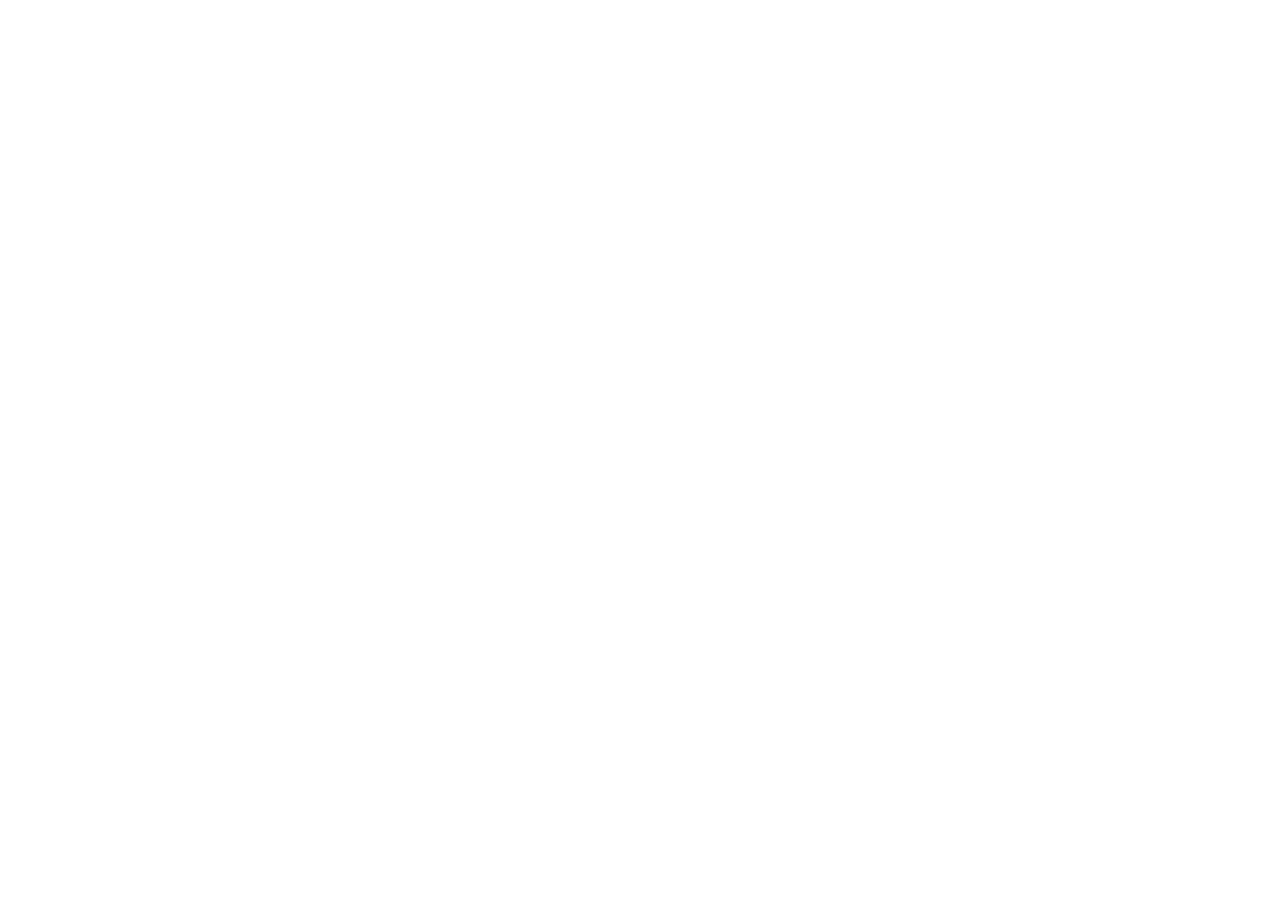
==== index.html @ 891c0942 "init project" ====
<!DOCTYPE html>
<html lang="en">
  <head>
    <meta charset="UTF-8" />
    <meta name="viewport" content="width=device-width, initial-scale=1.0" />
    <title>Document</title>
  </head>
  <body></body>
</html>
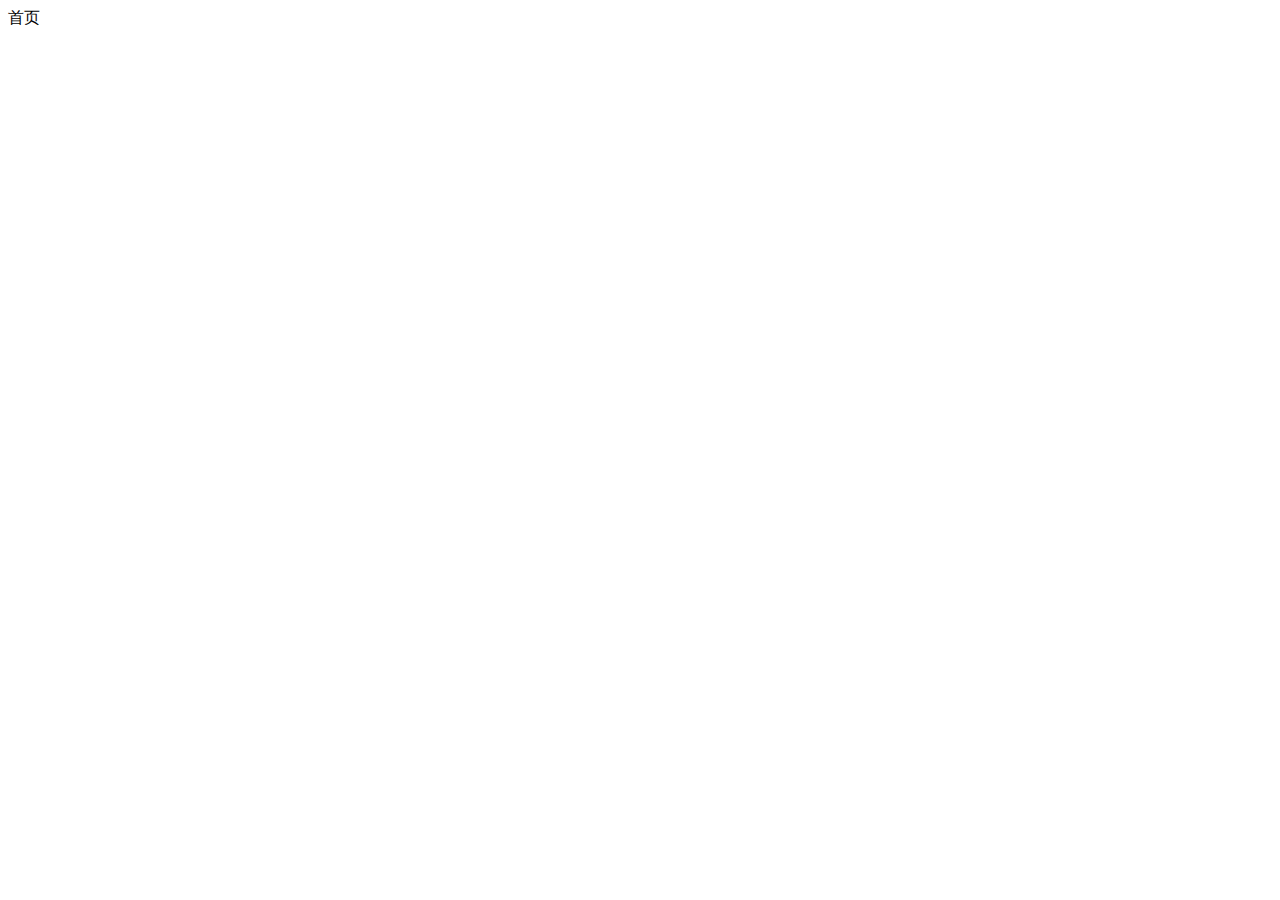
==== commit 72b141e4: "登录注册完成" ====
--- a/index.html
+++ b/index.html
@@ -5,5 +5,7 @@
     <meta name="viewport" content="width=device-width, initial-scale=1.0" />
     <title>Document</title>
   </head>
-  <body></body>
+  <body>
+    首页
+  </body>
 </html>
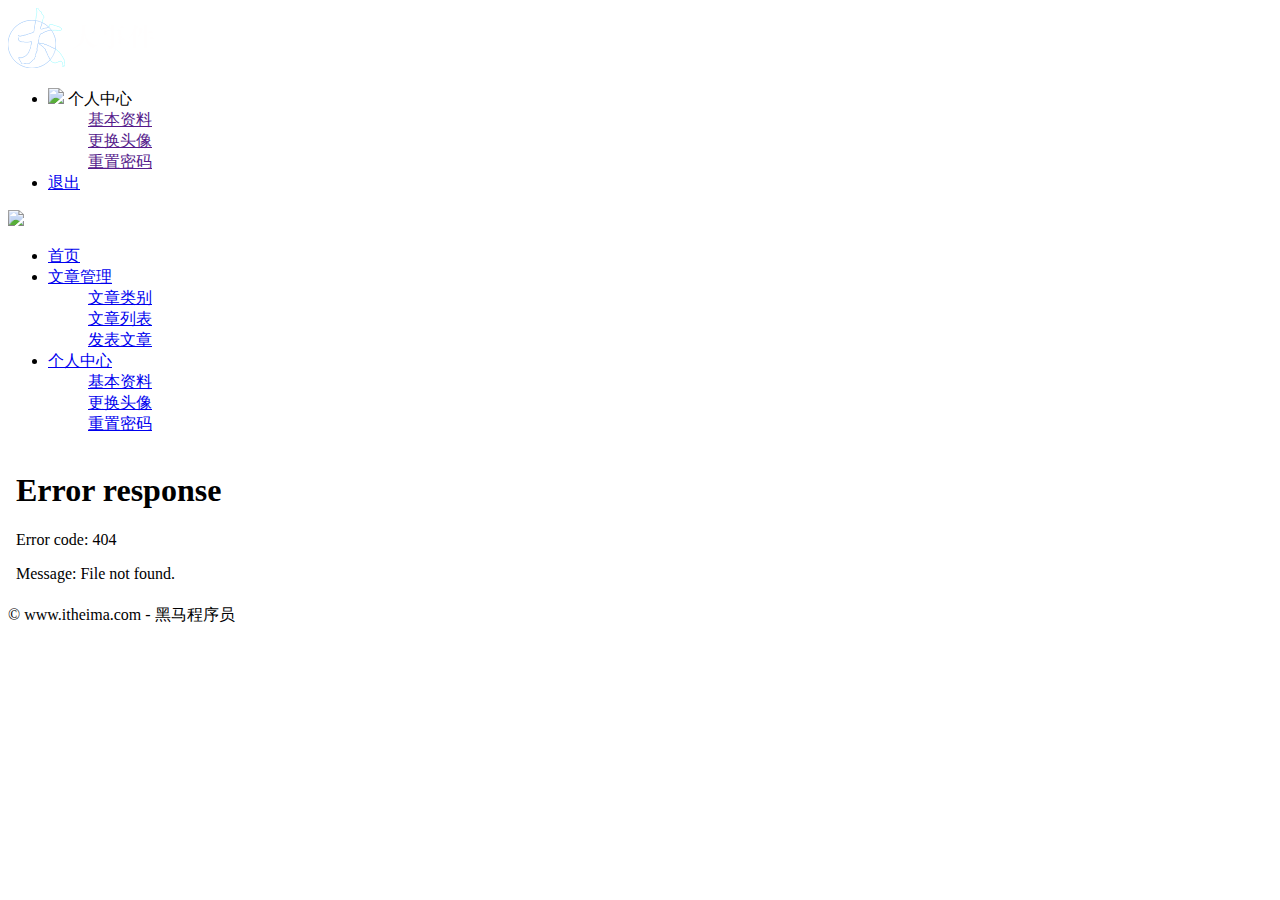
==== commit 9425694b: "完成了主页功能开发" ====
--- a/index.html
+++ b/index.html
@@ -4,8 +4,135 @@
     <meta charset="UTF-8" />
     <meta name="viewport" content="width=device-width, initial-scale=1.0" />
     <title>Document</title>
+    <!-- 引入favicon图标 -->
+    <link
+      rel="shortcut icon"
+      href="/bigThing/favicon.ico"
+      type="image/x-icon"
+    />
+    <!-- 引入layui的css文件 -->
+    <link rel="stylesheet" href="/bigThing/assets/lib/layui/css/layui.css" />
+    <!-- 引入第三方的图标库 -->
+    <link rel="stylesheet" href="/bigThing/assets/fonts/iconfont.css" />
+    <!-- 引入自己定义的css文件 -->
+    <link rel="stylesheet" href="/bigThing/assets/css/index.css" />
   </head>
-  <body>
-    首页
+  <body class="layui-layout-body">
+    <div class="layui-layout layui-layout-admin">
+      <div class="layui-header">
+        <div class="layui-logo">
+          <img src="assets/images/logo.png" alt="" />
+        </div>
+        <ul class="layui-nav layui-layout-right">
+          <li class="layui-nav-item">
+            <div href="javascript:;">
+              <img src="http://t.cn/RCzsdCq" class="layui-nav-img" />
+              <span class="avater"></span>
+              个人中心
+            </div>
+            <dl class="layui-nav-child">
+              <dd><a href="">基本资料</a></dd>
+              <dd><a href="">更换头像</a></dd>
+              <dd><a href="">重置密码</a></dd>
+            </dl>
+          </li>
+          <li class="layui-nav-item">
+            <a href="javascript:;" class="quit"
+              ><span class="iconfont icon-tuichu"></span>退出</a
+            >
+          </li>
+        </ul>
+      </div>
+
+      <div class="layui-side layui-bg-black">
+        <div class="layui-side-scroll">
+          <div class="user-info">
+            <img src="http://t.cn/RCzsdCq" class="layui-nav-img" />
+            <span class="avater"></span>
+            <span class="text-avater"></span>
+          </div>
+          <!-- 左侧导航区域（可配合layui已有的垂直导航） -->
+          <ul
+            class="layui-nav layui-nav-tree"
+            lay-shrink="all"
+            lay-filter="test"
+          >
+            <li class="layui-nav-item layui-this">
+              <a href="/bigThing/home/dashboard.html" target="fm"
+                ><span class="iconfont icon-home"></span>首页</a
+              >
+            </li>
+            <li class="layui-nav-item">
+              <a class="" href="javascript:;"
+                ><span class="iconfont icon-16"></span>文章管理</a
+              >
+              <dl class="layui-nav-child">
+                <dd>
+                  <a href="javascript:;"
+                    ><i class="layui-icon layui-icon-app"></i>文章类别</a
+                  >
+                </dd>
+                <dd>
+                  <a href="javascript:;"
+                    ><i class="layui-icon layui-icon-app"></i>文章列表</a
+                  >
+                </dd>
+                <dd>
+                  <a href="javascript:;"
+                    ><i class="layui-icon layui-icon-app"></i>发表文章</a
+                  >
+                </dd>
+              </dl>
+            </li>
+            <li class="layui-nav-item">
+              <a href="javascript:;"
+                ><span class="iconfont icon-user"></span>个人中心</a
+              >
+              <dl class="layui-nav-child">
+                <dd>
+                  <a href="javascript:;"
+                    ><i class="layui-icon layui-icon-app"></i>基本资料</a
+                  >
+                </dd>
+                <dd>
+                  <a href="javascript:;"
+                    ><i class="layui-icon layui-icon-app"></i>更换头像</a
+                  >
+                </dd>
+                <dd>
+                  <a href="javascript:;"
+                    ><i class="layui-icon layui-icon-app"></i>重置密码</a
+                  >
+                </dd>
+              </dl>
+            </li>
+          </ul>
+        </div>
+      </div>
+
+      <div class="layui-body">
+        <!-- 内容主体区域 -->
+        <iframe
+          name="fm"
+          src="/bigThing/home/dashboard.html"
+          frameborder="0"
+          class="fm"
+        ></iframe>
+      </div>
+
+      <div class="layui-footer">
+        <!-- 底部固定区域 -->
+        © www.itheima.com - 黑马程序员
+      </div>
+    </div>
+
+    <!-- 引入layui的js文件 -->
+    <script src="/bigThing/assets/lib/layui/layui.all.js"></script>
+    <!-- 引入jquery.js文件 -->
+    <script src="/bigThing/assets/lib/jquery.js"></script>
+    <!-- 引入自己定义的basePai.js文件拼接请求路径 -->
+    <script src="/bigThing/assets/js/baseApi.js"></script>
+    <!-- 引入自己定义的index.js文件 -->
+    <script src="/bigThing/assets/js/index.js"></script>
   </body>
 </html>
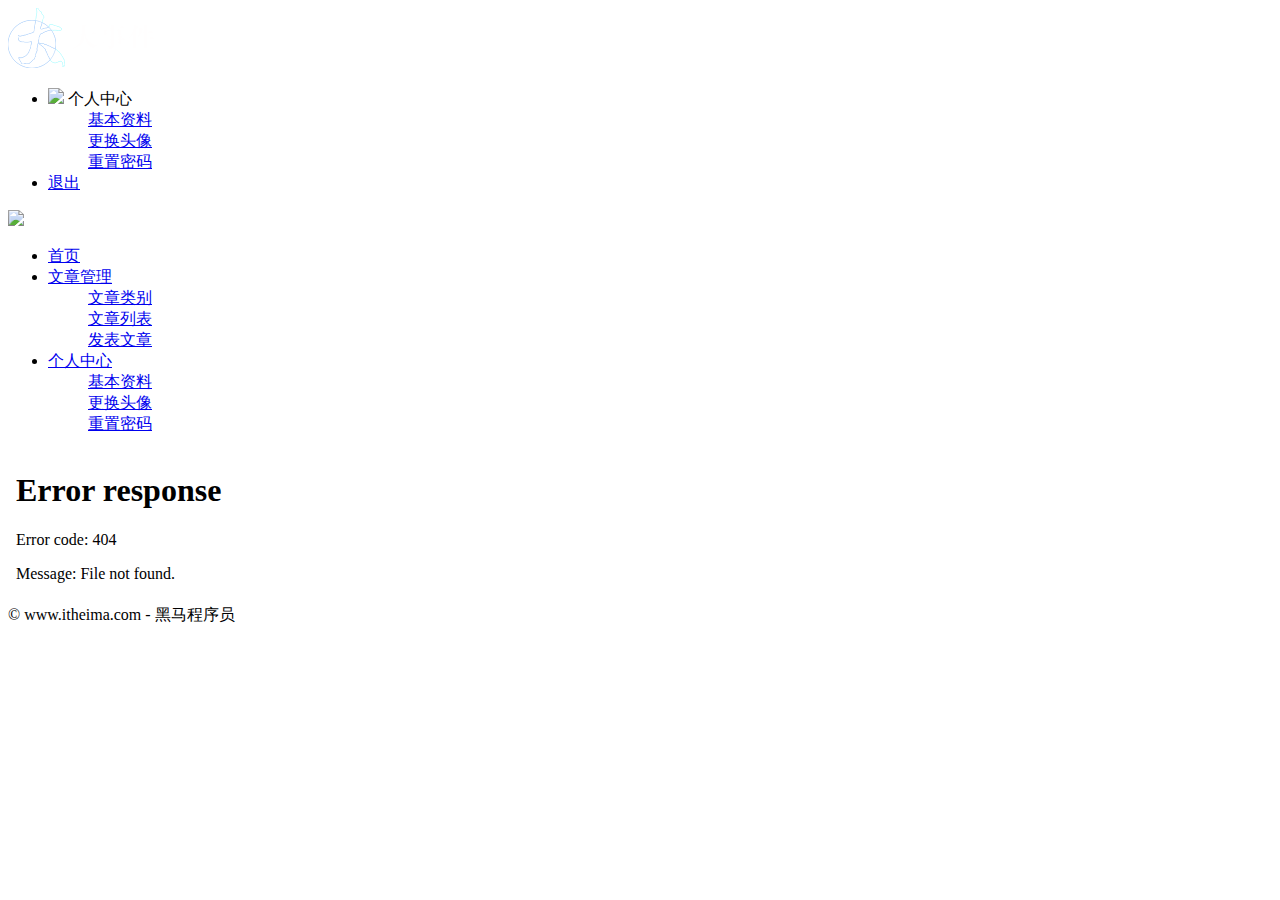
==== commit 9bb9e8bf: "完成个人信息" ====
--- a/index.html
+++ b/index.html
@@ -31,9 +31,17 @@
               个人中心
             </div>
             <dl class="layui-nav-child">
-              <dd><a href="">基本资料</a></dd>
-              <dd><a href="">更换头像</a></dd>
-              <dd><a href="">重置密码</a></dd>
+              <dd>
+                <a href="/bigThing/user/user_info.html" target="fm">基本资料</a>
+              </dd>
+              <dd>
+                <a href="/bigThing/user/user_avatar.html" target="fm"
+                  >更换头像</a
+                >
+              </dd>
+              <dd>
+                <a href="/bigThing/user/user_pwd.html" target="fm">重置密码</a>
+              </dd>
             </dl>
           </li>
           <li class="layui-nav-item">
@@ -90,17 +98,17 @@
               >
               <dl class="layui-nav-child">
                 <dd>
-                  <a href="javascript:;"
+                  <a href="/bigThing/user/user_info.html" target="fm"
                     ><i class="layui-icon layui-icon-app"></i>基本资料</a
                   >
                 </dd>
                 <dd>
-                  <a href="javascript:;"
+                  <a href="/bigThing/user/user_avatar.html" target="fm"
                     ><i class="layui-icon layui-icon-app"></i>更换头像</a
                   >
                 </dd>
                 <dd>
-                  <a href="javascript:;"
+                  <a href="/bigThing/user/user_pwd.html" target="fm"
                     ><i class="layui-icon layui-icon-app"></i>重置密码</a
                   >
                 </dd>
